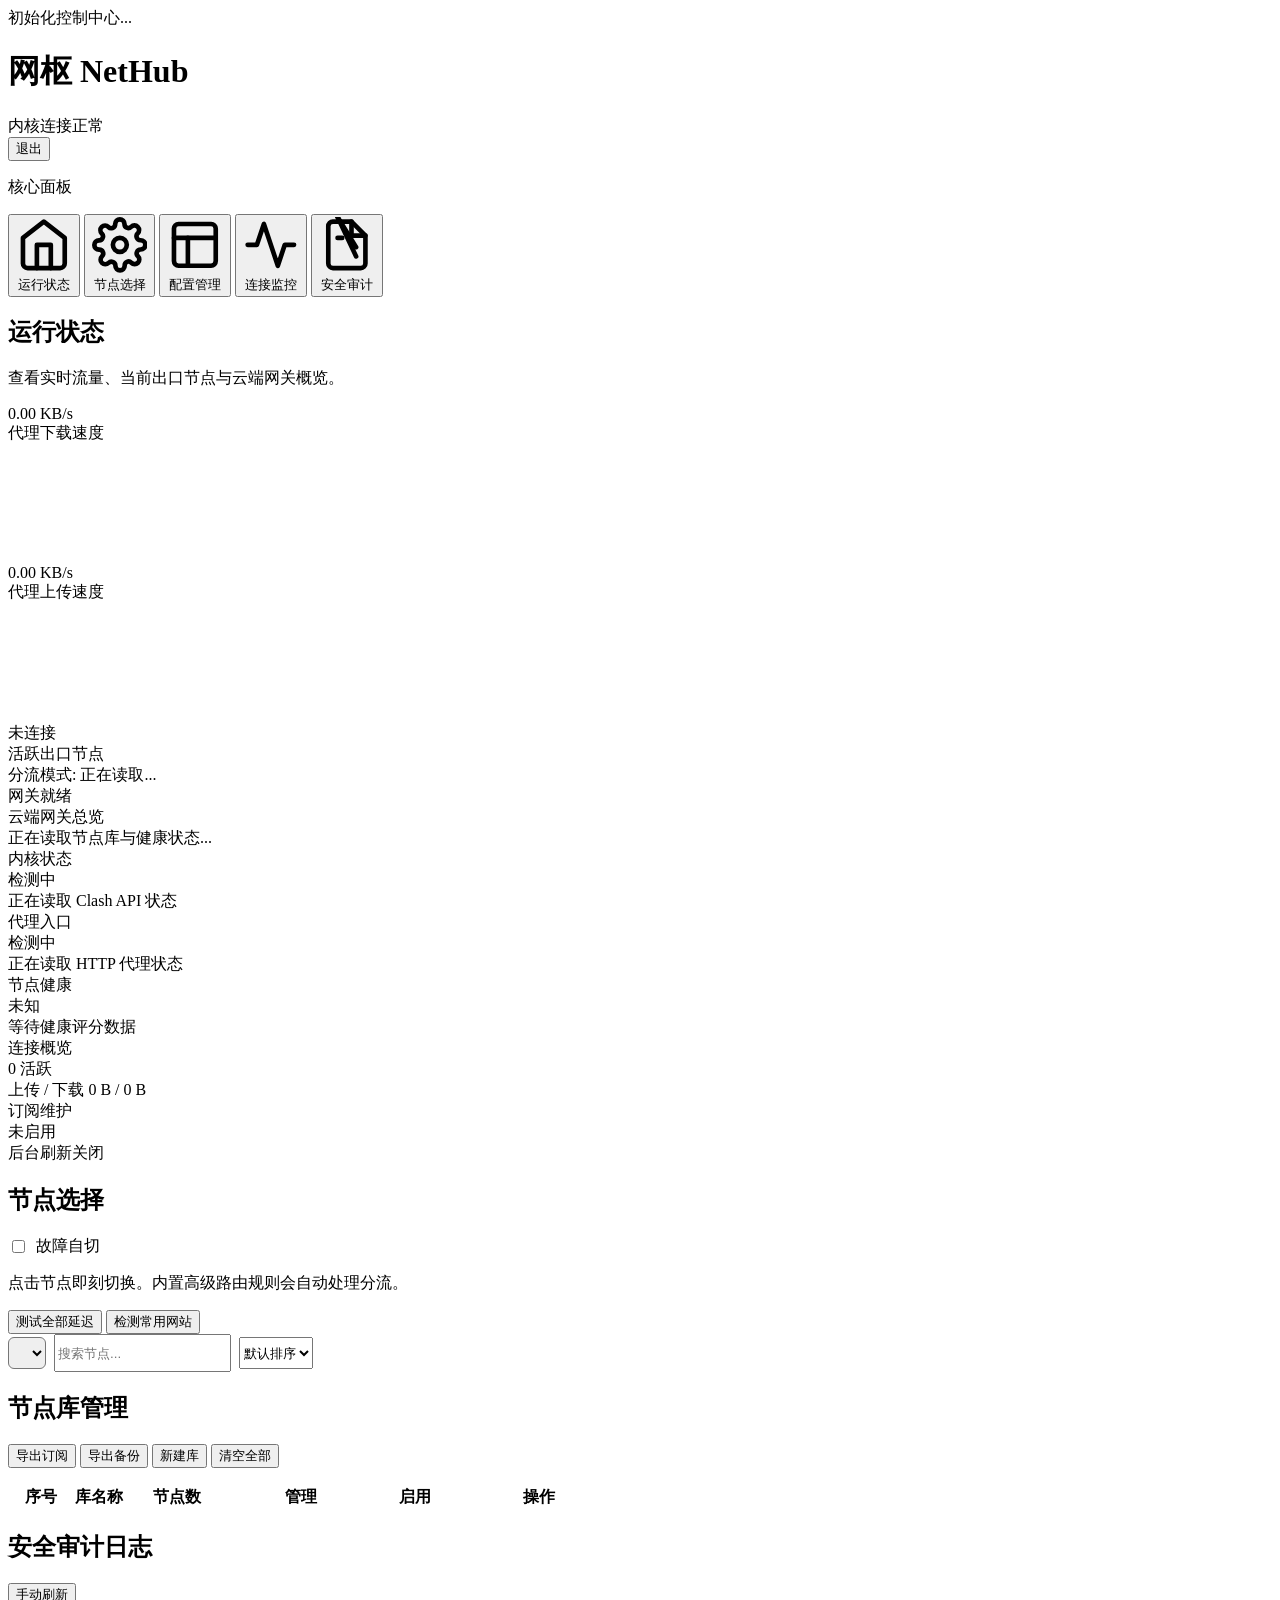
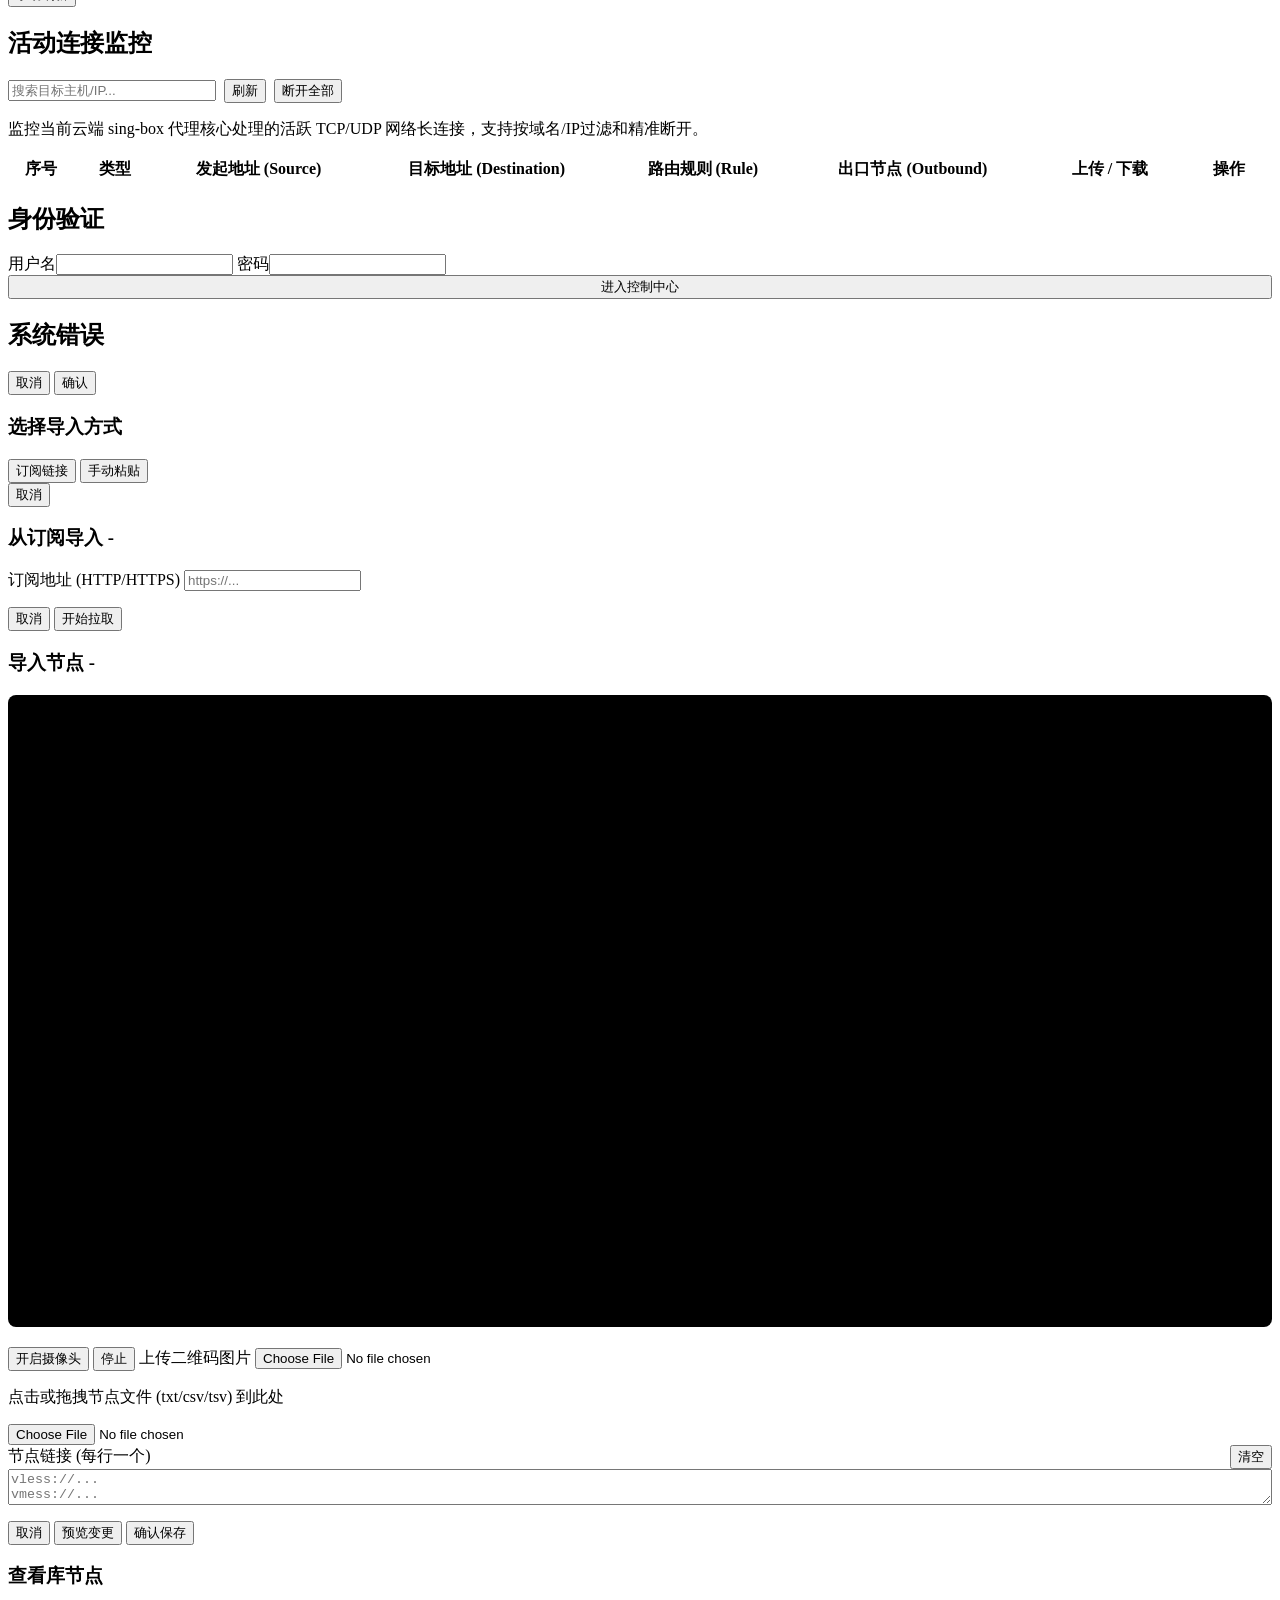
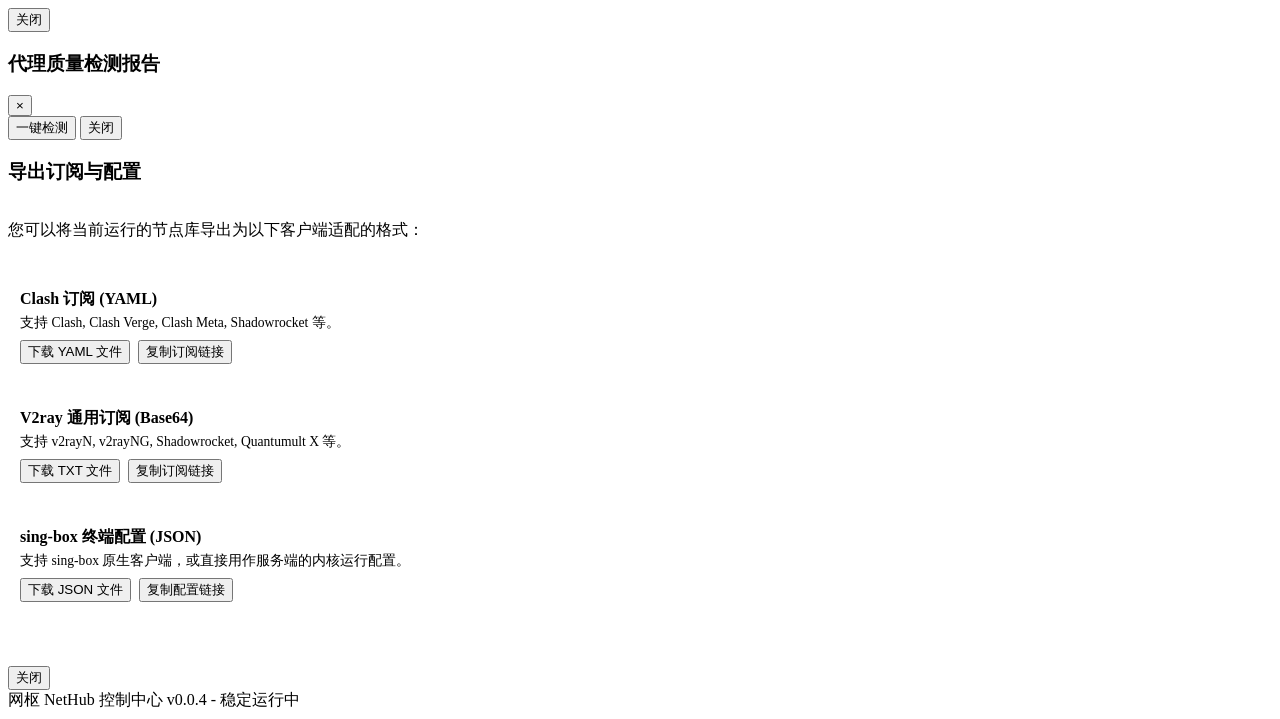
==== panel/static/index.html @ 1271d915 "优化代理入口信息悬停提示" ====
<!DOCTYPE html>
<html lang="zh-CN">
<head>
  <meta charset="UTF-8" />
  <meta name="viewport" content="width=device-width, initial-scale=1" />
  <title>网枢 NetHub - 代理控制中心</title>
  <link rel="icon" href="/static/favicon.svg" type="image/svg+xml" />
  <link rel="stylesheet" href="/static/style.css" />
</head>
<body>
  <div id="global-loader" class="hidden" aria-hidden="true">
    <div class="loader-spinner"></div>
    <div id="global-loader-text" class="loader-text">初始化控制中心...</div>
  </div>

  <header class="header">
    <div class="header-bar">
      <div class="header-titles">
        <h1>网枢 NetHub</h1>
        <span id="health-text" class="header-health hidden">内核连接正常</span>
      </div>
      <div class="header-actions">
        <button type="button" id="btn-logout" class="btn-header-logout hidden">退出</button>
      </div>
    </div>
  </header>

  <div class="app-layout">
    <aside id="sidebar-nav" class="sidebar hidden" aria-label="导航菜单">
      <div class="sidebar-inner">
        <p class="sidebar-heading">核心面板</p>
        <button type="button" class="nav-item active" data-tab="node">
          <span class="nav-item-icon"><svg class="icon-svg" xmlns="http://www.w3.org/2000/svg" viewBox="0 0 24 24" fill="none" stroke="currentColor" stroke-width="2" stroke-linecap="round" stroke-linejoin="round"><path d="M3 9l9-7 9 7v11a2 2 0 0 1-2 2H5a2 2 0 0 1-2-2z"/><polyline points="9 22 9 12 15 12 15 22"/></svg></span>
          <span class="nav-item-label">运行状态</span>
        </button>
        <button type="button" class="nav-item" data-tab="proxies">
          <span class="nav-item-icon"><svg class="icon-svg" xmlns="http://www.w3.org/2000/svg" viewBox="0 0 24 24" fill="none" stroke="currentColor" stroke-width="2" stroke-linecap="round" stroke-linejoin="round"><circle cx="12" cy="12" r="3"/><path d="M19.4 15a1.65 1.65 0 0 0 .33 1.82l.06.06a2 2 0 1 1-2.83 2.83l-.06-.06a1.65 1.65 0 0 0-1.82-.33 1.65 1.65 0 0 0-1 1.51V21a2 2 0 0 1-4 0v-.09A1.65 1.65 0 0 0 9 19.4a1.65 1.65 0 0 0-1.82.33l-.06.06a2 2 0 1 1-2.83-2.83l.06-.06a1.65 1.65 0 0 0 .33-1.82 1.65 1.65 0 0 0-1.51-1H3a2 2 0 0 1 0-4h.09A1.65 1.65 0 0 0 4.6 9a1.65 1.65 0 0 0-.33-1.82l-.06-.06a2 2 0 1 1 2.83-2.83l.06.06a1.65 1.65 0 0 0 1.82.33H9a1.65 1.65 0 0 0 1-1.51V3a2 2 0 0 1 4 0v.09a1.65 1.65 0 0 0 1 1.51 1.65 1.65 0 0 0 1.82-.33l.06-.06a2 2 0 1 1 2.83 2.83l-.06.06a1.65 1.65 0 0 0-.33 1.82V9a1.65 1.65 0 0 0 1.51 1H21a2 2 0 0 1 0 4h-.09a1.65 1.65 0 0 0-1.51 1z"/></svg></span>
          <span class="nav-item-label">节点选择</span>
        </button>
        <button type="button" class="nav-item" data-tab="import">
          <span class="nav-item-icon"><svg class="icon-svg" xmlns="http://www.w3.org/2000/svg" viewBox="0 0 24 24" fill="none" stroke="currentColor" stroke-width="2" stroke-linecap="round" stroke-linejoin="round"><rect x="3" y="3" width="18" height="18" rx="2" ry="2"/><line x1="3" y1="9" x2="21" y2="9"/><line x1="9" y1="21" x2="9" y2="9"/></svg></span>
          <span class="nav-item-label">配置管理</span>
        </button>
        <button type="button" class="nav-item" data-tab="conns">
          <span class="nav-item-icon"><svg class="icon-svg" xmlns="http://www.w3.org/2000/svg" viewBox="0 0 24 24" fill="none" stroke="currentColor" stroke-width="2" stroke-linecap="round" stroke-linejoin="round"><polyline points="22 12 18 12 15 21 9 3 6 12 2 12"/></svg></span>
          <span class="nav-item-label">连接监控</span>
        </button>
        <button type="button" class="nav-item" data-tab="logs">
          <span class="nav-item-icon"><svg class="icon-svg" xmlns="http://www.w3.org/2000/svg" viewBox="0 0 24 24" fill="none" stroke="currentColor" stroke-width="2" stroke-linecap="round" stroke-linejoin="round"><path d="M14 2H6a2 2 0 0 0-2 2v16a2 2 0 0 0 2 2h12a2 2 0 0 0 2-2V8z"/><polyline points="14 2 14 8 20 8"/><line x1="16" y1="13" x2="8" y1="13"/><line x1="16" y1="17" x2="8" y1="17"/><polyline points="10 9 9 9 8 9"/></svg></span>
          <span class="nav-item-label">安全审计</span>
        </button>
      </div>
    </aside>

    <main class="main">
      <!-- 运行状态面板 -->
      <div id="panel-node">
        <section class="card dashboard-shell">
          <div class="page-title-row">
            <div>
              <h2>运行状态</h2>
              <p class="hint">查看实时流量、当前出口节点与云端网关概览。</p>
            </div>
          </div>
          <div id="dashboard-summary" class="dashboard-grid">
            <div class="metric-card">
              <div class="metric-value" id="stat-down">0.00 KB/s</div>
              <div class="metric-label">代理下载速度</div>
              <div class="traffic-chart-container" style="height: 120px;">
                <canvas id="chart-down" class="traffic-chart-canvas"></canvas>
              </div>
            </div>
            <div class="metric-card">
              <div class="metric-value" id="stat-up">0.00 KB/s</div>
              <div class="metric-label">代理上传速度</div>
              <div class="traffic-chart-container" style="height: 120px;">
                <canvas id="chart-up" class="traffic-chart-canvas"></canvas>
              </div>
            </div>
            <div class="metric-card">
              <div class="metric-value" id="stat-node">未连接</div>
              <div class="metric-label">活跃出口节点</div>
              <div id="stat-route-mode" class="metric-detail">分流模式: 正在读取...</div>
            </div>
            <div class="metric-card">
              <div class="metric-value" id="stat-gateway">网关就绪</div>
              <div class="metric-label">云端网关总览</div>
              <div id="stat-gateway-detail" class="metric-detail">正在读取节点库与健康状态...</div>
            </div>
          </div>
          <div class="runtime-grid">
            <div class="runtime-card">
              <div class="runtime-label">内核状态</div>
              <div class="runtime-value" id="runtime-core">检测中</div>
              <div class="runtime-detail" id="runtime-core-detail">正在读取 Clash API 状态</div>
            </div>
            <div class="runtime-card">
              <div class="runtime-label">代理入口</div>
              <div class="runtime-value" id="runtime-proxy">检测中</div>
              <div class="runtime-detail runtime-detail-truncate" id="runtime-proxy-detail" title="正在读取 HTTP 代理状态">正在读取 HTTP 代理状态</div>
            </div>
            <div class="runtime-card">
              <div class="runtime-label">节点健康</div>
              <div class="runtime-value" id="runtime-health">未知</div>
              <div class="runtime-detail" id="runtime-health-detail">等待健康评分数据</div>
            </div>
            <div class="runtime-card">
              <div class="runtime-label">连接概览</div>
              <div class="runtime-value" id="runtime-connections">0 活跃</div>
              <div class="runtime-detail" id="runtime-connections-detail">上传 / 下载 0 B / 0 B</div>
            </div>
            <div class="runtime-card">
              <div class="runtime-label">订阅维护</div>
              <div class="runtime-value" id="runtime-subscription">未启用</div>
              <div class="runtime-detail" id="runtime-subscription-detail">后台刷新关闭</div>
            </div>
          </div>
        </section>
      </div>

      <!-- 节点选择面板 -->
      <div id="panel-proxies" class="hidden">
        <section id="selector-section" class="card">
          <div class="vault-manage-head">
            <h2>节点选择 <span id="selector-tag" class="tag hidden"></span></h2>
            <div class="auto-switch-wrap" style="display: flex; align-items: center; gap: 0.5rem;">
               <label class="switch" for="cb-auto-switch">
                 <input type="checkbox" id="cb-auto-switch" />
                 <span class="slider"></span>
               </label>
               <span class="auto-switch-label">故障自切</span>
            </div>
          </div>
          <p class="hint">点击节点即刻切换。内置高级路由规则会自动处理分流。</p>
          <div class="node-toolbar">
            <div class="node-toolbar-left">
              <button type="button" id="btn-test-all" class="btn-secondary btn-mini">测试全部延迟</button>
              <button type="button" id="btn-site-probe" class="btn-secondary btn-mini">检测常用网站</button>
              <span id="node-test-hint" class="node-toolbar-hint"></span>
            </div>
            <div class="node-toolbar-right" style="display: flex; gap: 0.5rem; align-items: center;">
              <select id="route-mode-select" class="select-mini" style="width: auto; height: 32px; border-radius: 6px; padding: 0 0.5rem; font-size: 0.85rem;"></select>
              <input type="text" id="node-search" class="input-mini" placeholder="搜索节点..." style="height: 32px;" />
              <select id="node-sort" class="select-mini" style="height: 32px;">
                <option value="default">默认排序</option>
                <option value="latency">按延迟</option>
                <option value="name">按名称</option>
              </select>
            </div>
            <span id="apply-msg" class="msg hidden"></span>
          </div>
          <div id="node-cards" class="node-cards" role="list" style="margin-top: 1rem;"></div>
        </section>
      </div>

      <!-- 节点库管理 (Import Tab) -->
      <div id="panel-import" class="hidden">
        <section class="card">
          <div class="vault-manage-head">
            <h2>节点库管理</h2>
            <div class="vault-manage-head-right">
              <button type="button" class="btn-export-sub-trigger btn-secondary">导出订阅</button>
              <button type="button" id="btn-backup-export" class="btn-secondary">导出备份</button>
              <button type="button" id="btn-vault-create">新建库</button>
              <button type="button" id="btn-vault-reset" class="btn-danger-light">清空全部</button>
            </div>
          </div>
          <p id="vault-status" class="hint"></p>
          <div class="vault-manage-table-wrap">
            <table class="vault-manage-table">
              <thead>
                <tr>
                  <th style="width: 60px;">序号</th>
                  <th>库名称</th>
                  <th style="width: 100px;">节点数</th>
                  <th style="width: 140px;">管理</th>
                  <th style="width: 80px;">启用</th>
                  <th style="width: 160px;">操作</th>
                </tr>
              </thead>
              <tbody id="vault-manage-tbody"></tbody>
            </table>
          </div>
        </section>
      </div>

      <!-- 日志面板 -->
      <div id="panel-logs" class="hidden">
        <section class="card">
          <div class="vault-manage-head">
            <h2>安全审计日志</h2>
            <button type="button" id="btn-refresh-logs" class="btn-secondary">手动刷新</button>
          </div>
          <div id="panel-log-table-wrap" class="panel-log-table-wrap"></div>
        </section>
      </div>

      <!-- 连接监控面板 -->
      <div id="panel-conns" class="hidden">
        <section class="card">
          <div class="vault-manage-head">
            <h2>活动连接监控</h2>
            <div style="display: flex; gap: 0.5rem; align-items: center;">
               <input type="text" id="conn-search" class="input-mini" placeholder="搜索目标主机/IP..." style="width: 200px;" />
               <button type="button" id="btn-refresh-conns" class="btn-secondary">刷新</button>
               <button type="button" id="btn-close-all-conns" class="btn-danger-light">断开全部</button>
            </div>
          </div>
          <p class="hint">监控当前云端 sing-box 代理核心处理的活跃 TCP/UDP 网络长连接，支持按域名/IP过滤和精准断开。</p>
          <div class="table-container" style="margin-top: 1rem; max-height: 520px; overflow-y: auto;">
            <table class="table" style="min-width: 800px; width: 100%;">
              <thead>
                <tr>
                  <th style="width: 60px; text-align: center;">序号</th>
                  <th style="width: 80px;">类型</th>
                  <th>发起地址 (Source)</th>
                  <th>目标地址 (Destination)</th>
                  <th>路由规则 (Rule)</th>
                  <th>出口节点 (Outbound)</th>
                  <th style="width: 150px;">上传 / 下载</th>
                  <th style="width: 80px; text-align: center;">操作</th>
                </tr>
              </thead>
              <tbody id="conns-tbody"></tbody>
            </table>
          </div>
        </section>
      </div>

      <section id="login-section" class="card hidden">
        <h2>身份验证</h2>
        <form id="login-form">
          <label class="field"><span class="field-label">用户名</span><input type="text" id="login-username" required /></label>
          <label class="field"><span class="field-label">密码</span><input type="password" id="login-password" required /></label>
          <button type="submit" style="width: 100%">进入控制中心</button>
        </form>
        <p id="login-error" class="error hidden"></p>
      </section>

      <!-- 错误显示区域 -->
      <section id="error-section" class="card error-card hidden">
        <h2>系统错误</h2>
        <pre id="error-detail"></pre>
      </section>
    </main>
  </div>

  <!-- 弹窗组件保持兼容 -->
  <div id="modal-overlay" class="modal-overlay hidden">
    <div class="modal">
      <div class="modal-head"><h3 id="modal-title"></h3></div>
      <div class="modal-body">
        <p id="modal-desc"></p>
        <div id="modal-extra" class="hidden"></div>
      </div>
      <div class="modal-actions">
        <button type="button" id="modal-cancel" class="btn-secondary">取消</button>
        <button type="button" id="modal-confirm">确认</button>
      </div>
    </div>
  </div>

  <!-- 导入选择弹窗 -->
  <div id="modal-import-choice" class="modal-overlay hidden">
    <div class="modal">
      <div class="modal-head"><h3>选择导入方式</h3></div>
      <div class="modal-body">
        <div class="import-choices-grid">
          <button type="button" class="import-choice-btn" data-type="sub"><span>订阅链接</span></button>
          <button type="button" class="import-choice-btn" data-type="manual"><span>手动粘贴</span></button>
        </div>
      </div>
      <div class="modal-actions">
        <button type="button" onclick="hideModal('modal-import-choice')" class="btn-secondary">取消</button>
      </div>
    </div>
  </div>
  <!-- 订阅导入弹窗 -->
  <div id="modal-import-sub" class="modal-overlay hidden">
    <div class="modal">
      <div class="modal-head"><h3>从订阅导入 - <span id="import-target-name" class="tag"></span></h3></div>
      <form id="vault-sub-form">
        <div class="modal-body">
          <label class="field">
            <span class="field-label">订阅地址 (HTTP/HTTPS)</span>
            <input type="url" id="vault-subscription-url" placeholder="https://..." required />
          </label>
          <p id="vault-sub-msg" class="msg hidden"></p>
        </div>
        <div class="modal-actions">
          <button type="button" onclick="hideModal('modal-import-sub')" class="btn-secondary">取消</button>
          <button type="submit">开始拉取</button>
        </div>
      </form>
    </div>
  </div>

  <!-- 手动导入弹窗 (集成扫码/文件/粘贴) -->
  <div id="modal-import-manual" class="modal-overlay hidden">
    <div class="modal modal-xl">
      <div class="modal-head"><h3 id="import-manual-title">导入节点 - <span id="import-target-name-manual" class="tag"></span></h3></div>
      <form id="vault-import-form">
        <div class="modal-body">
          <!-- 扫码区域 -->
          <div id="import-qr-section" class="hidden">
            <div class="qr-scan-wrap">
               <video id="qr-video" style="width: 100%; border-radius: 8px; background: #000;"></video>
               <div id="qr-scan-area" class="hidden"></div>
            </div>
            <div class="row" style="margin-top: 1rem;">
               <button type="button" id="btn-qr-scan">开启摄像头</button>
               <button type="button" id="btn-qr-stop" class="btn-secondary hidden">停止</button>
               <label class="btn-secondary" style="cursor: pointer;">
                  上传二维码图片 <input type="file" id="qr-file" accept="image/*" class="hidden" />
               </label>
            </div>
          </div>

          <!-- 文件导入区域 -->
          <div id="import-file-section" class="hidden">
             <div id="vault-file-drop" class="drop-zone">
                <p>点击或拖拽节点文件 (txt/csv/tsv) 到此处</p>
                <input type="file" id="vault-file" class="hidden" />
             </div>
          </div>

          <!-- 粘贴文本区域 -->
          <div id="import-manual-section" class="field" style="flex: 1; display: flex; flex-direction: column;">
            <div style="display: flex; justify-content: space-between; align-items: center;">
               <span class="field-label">节点链接 (每行一个)</span>
               <button type="button" id="btn-clear-vault-urls" class="btn-secondary btn-mini">清空</button>
            </div>
            <textarea id="vault-urls" class="textarea-lg" placeholder="vless://...&#10;vmess://...&#10;trojan://...&#10;hysteria2://...&#10;tuic://...&#10;ss://..." required></textarea>
          </div>
          
          <p id="vault-msg" class="msg hidden"></p>
        </div>
        <div class="modal-actions">
          <button type="button" onclick="hideModal('modal-import-manual')" class="btn-secondary">取消</button>
          <button type="button" id="btn-preview-vault-import" class="btn-secondary">预览变更</button>
          <button type="submit">确认保存</button>
        </div>
      </form>
    </div>
  </div>

  <!-- 节点库查看弹窗 -->
  <div id="modal-vault-view" class="modal-overlay hidden">
    <div class="modal modal-lg">
      <div class="modal-head"><h3 id="vault-view-title">查看库节点</h3></div>
      <div class="modal-body">
        <div id="vault-nodes-list-wrap" style="max-height: 60vh; overflow-y: auto;"></div>
      </div>
      <div class="modal-actions">
        <button type="button" onclick="hideModal('modal-vault-view')" class="btn-secondary">关闭</button>
      </div>
    </div>
  </div>

  <div id="modal-quality-report" class="modal-overlay hidden">
    <div class="modal modal-lg quality-report-modal">
      <div class="modal-head quality-report-head">
        <h3>代理质量检测报告</h3>
        <button type="button" class="modal-close-btn" onclick="hideModal('modal-quality-report')" aria-label="关闭">×</button>
      </div>
      <div class="modal-body">
        <div id="quality-report-body" class="quality-report-body"></div>
      </div>
      <div class="modal-actions">
        <button type="button" id="btn-quality-run-all">一键检测</button>
        <button type="button" onclick="hideModal('modal-quality-report')" class="btn-secondary">关闭</button>
      </div>
    </div>
  </div>

  <!-- 导出订阅弹窗 -->
  <div id="modal-export-sub" class="modal-overlay hidden">
    <div class="modal modal-md">
      <div class="modal-head"><h3>导出订阅与配置</h3></div>
      <div class="modal-body" style="display: flex; flex-direction: column; gap: 1.25rem;">
        <p class="hint">您可以将当前运行的节点库导出为以下客户端适配的格式：</p>
        
        <!-- Clash -->
        <div class="export-format-item" style="border: 1px solid var(--border-color); padding: 0.75rem; border-radius: 8px;">
          <div style="font-weight: bold; margin-bottom: 0.25rem;">Clash 订阅 (YAML)</div>
          <div class="hint" style="margin-bottom: 0.5rem; font-size: 0.85rem;">支持 Clash, Clash Verge, Clash Meta, Shadowrocket 等。</div>
          <div style="display: flex; gap: 0.5rem;">
            <button type="button" id="btn-export-clash-dl" class="btn-secondary btn-mini">下载 YAML 文件</button>
            <button type="button" id="btn-export-clash-copy" class="btn-secondary btn-mini">复制订阅链接</button>
          </div>
        </div>

        <!-- V2ray -->
        <div class="export-format-item" style="border: 1px solid var(--border-color); padding: 0.75rem; border-radius: 8px;">
          <div style="font-weight: bold; margin-bottom: 0.25rem;">V2ray 通用订阅 (Base64)</div>
          <div class="hint" style="margin-bottom: 0.5rem; font-size: 0.85rem;">支持 v2rayN, v2rayNG, Shadowrocket, Quantumult X 等。</div>
          <div style="display: flex; gap: 0.5rem;">
            <button type="button" id="btn-export-v2ray-dl" class="btn-secondary btn-mini">下载 TXT 文件</button>
            <button type="button" id="btn-export-v2ray-copy" class="btn-secondary btn-mini">复制订阅链接</button>
          </div>
        </div>

        <!-- sing-box -->
        <div class="export-format-item" style="border: 1px solid var(--border-color); padding: 0.75rem; border-radius: 8px;">
          <div style="font-weight: bold; margin-bottom: 0.25rem;">sing-box 终端配置 (JSON)</div>
          <div class="hint" style="margin-bottom: 0.5rem; font-size: 0.85rem;">支持 sing-box 原生客户端，或直接用作服务端的内核运行配置。</div>
          <div style="display: flex; gap: 0.5rem;">
            <button type="button" id="btn-export-singbox-dl" class="btn-secondary btn-mini">下载 JSON 文件</button>
            <button type="button" id="btn-export-singbox-copy" class="btn-secondary btn-mini">复制配置链接</button>
          </div>
        </div>
        
        <p id="export-msg" class="msg hidden"></p>
      </div>
      <div class="modal-actions">
        <button type="button" onclick="hideModal('modal-export-sub')" class="btn-secondary">关闭</button>
      </div>
    </div>
  </div>

  <footer class="footer">
    <span>网枢 NetHub 控制中心 v0.0.4 - 稳定运行中</span>
  </footer>
  <script src="/static/app.js"></script>
</body>
</html>
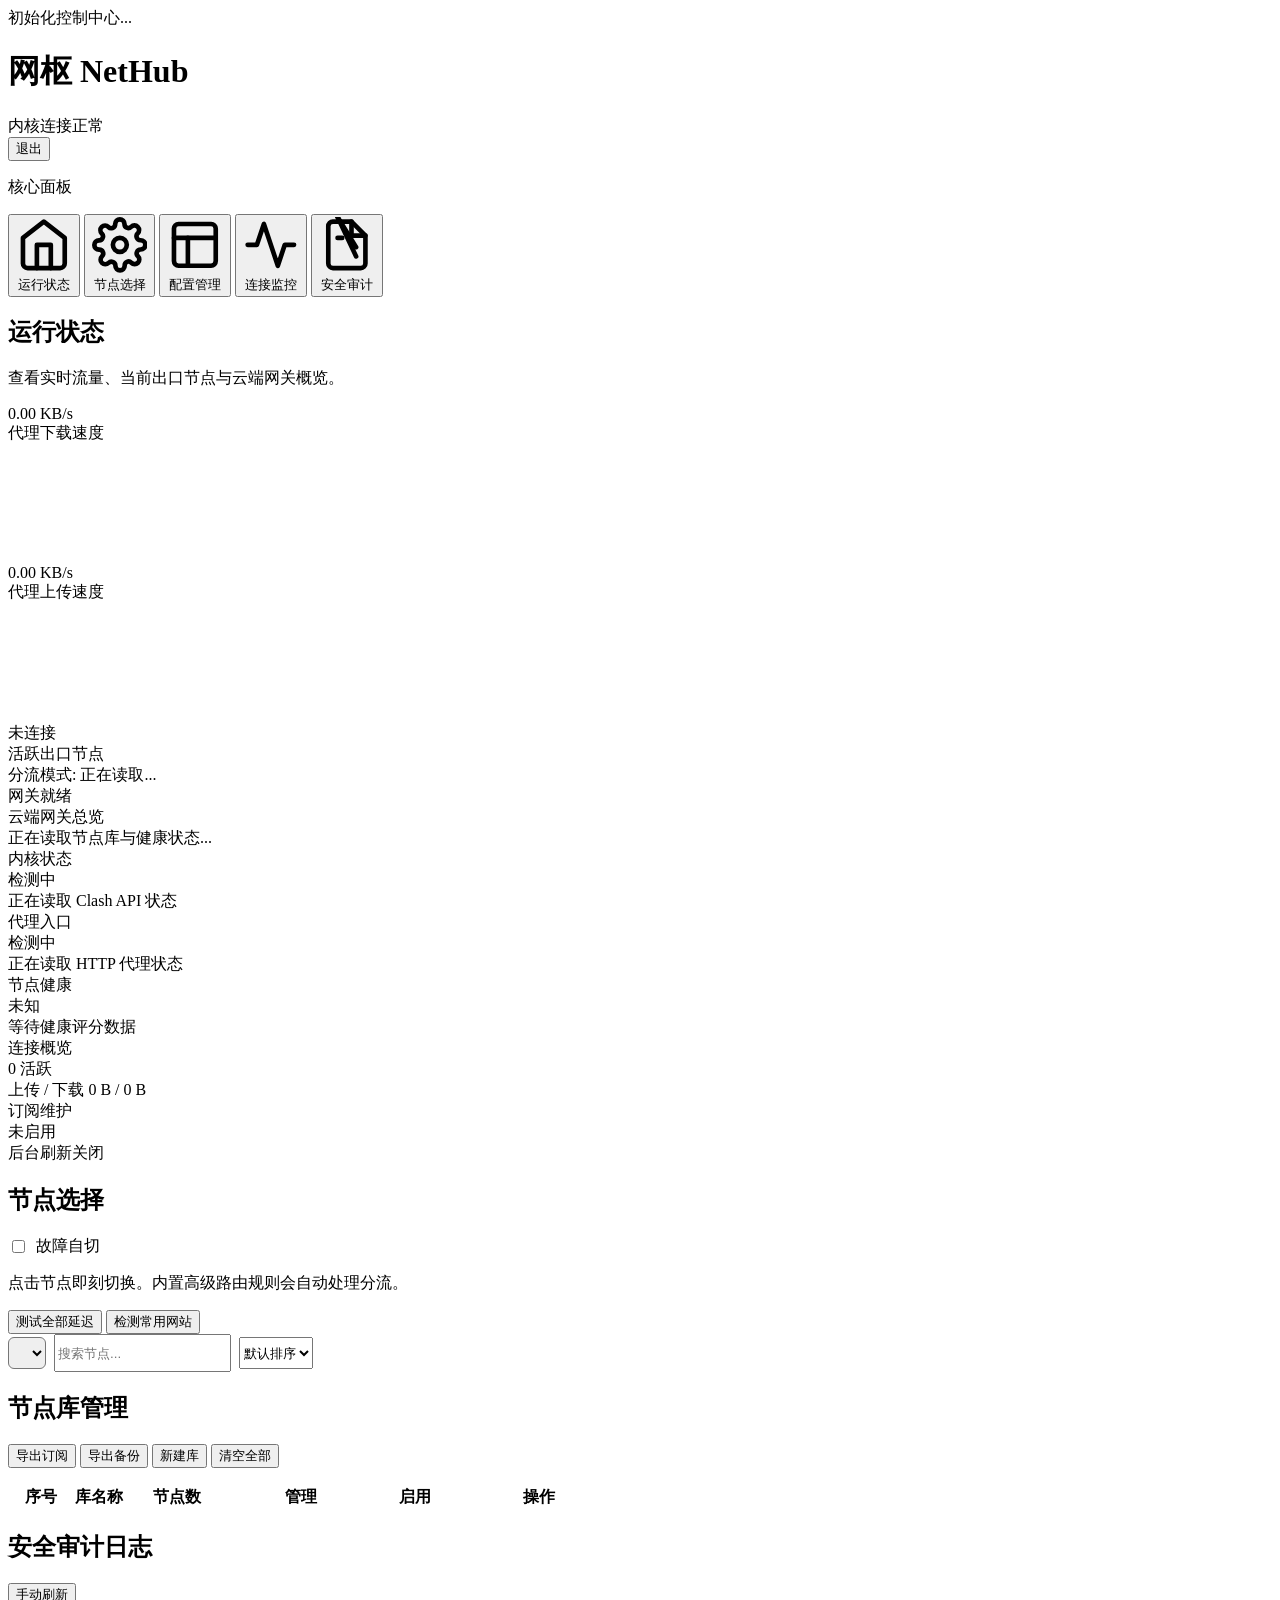
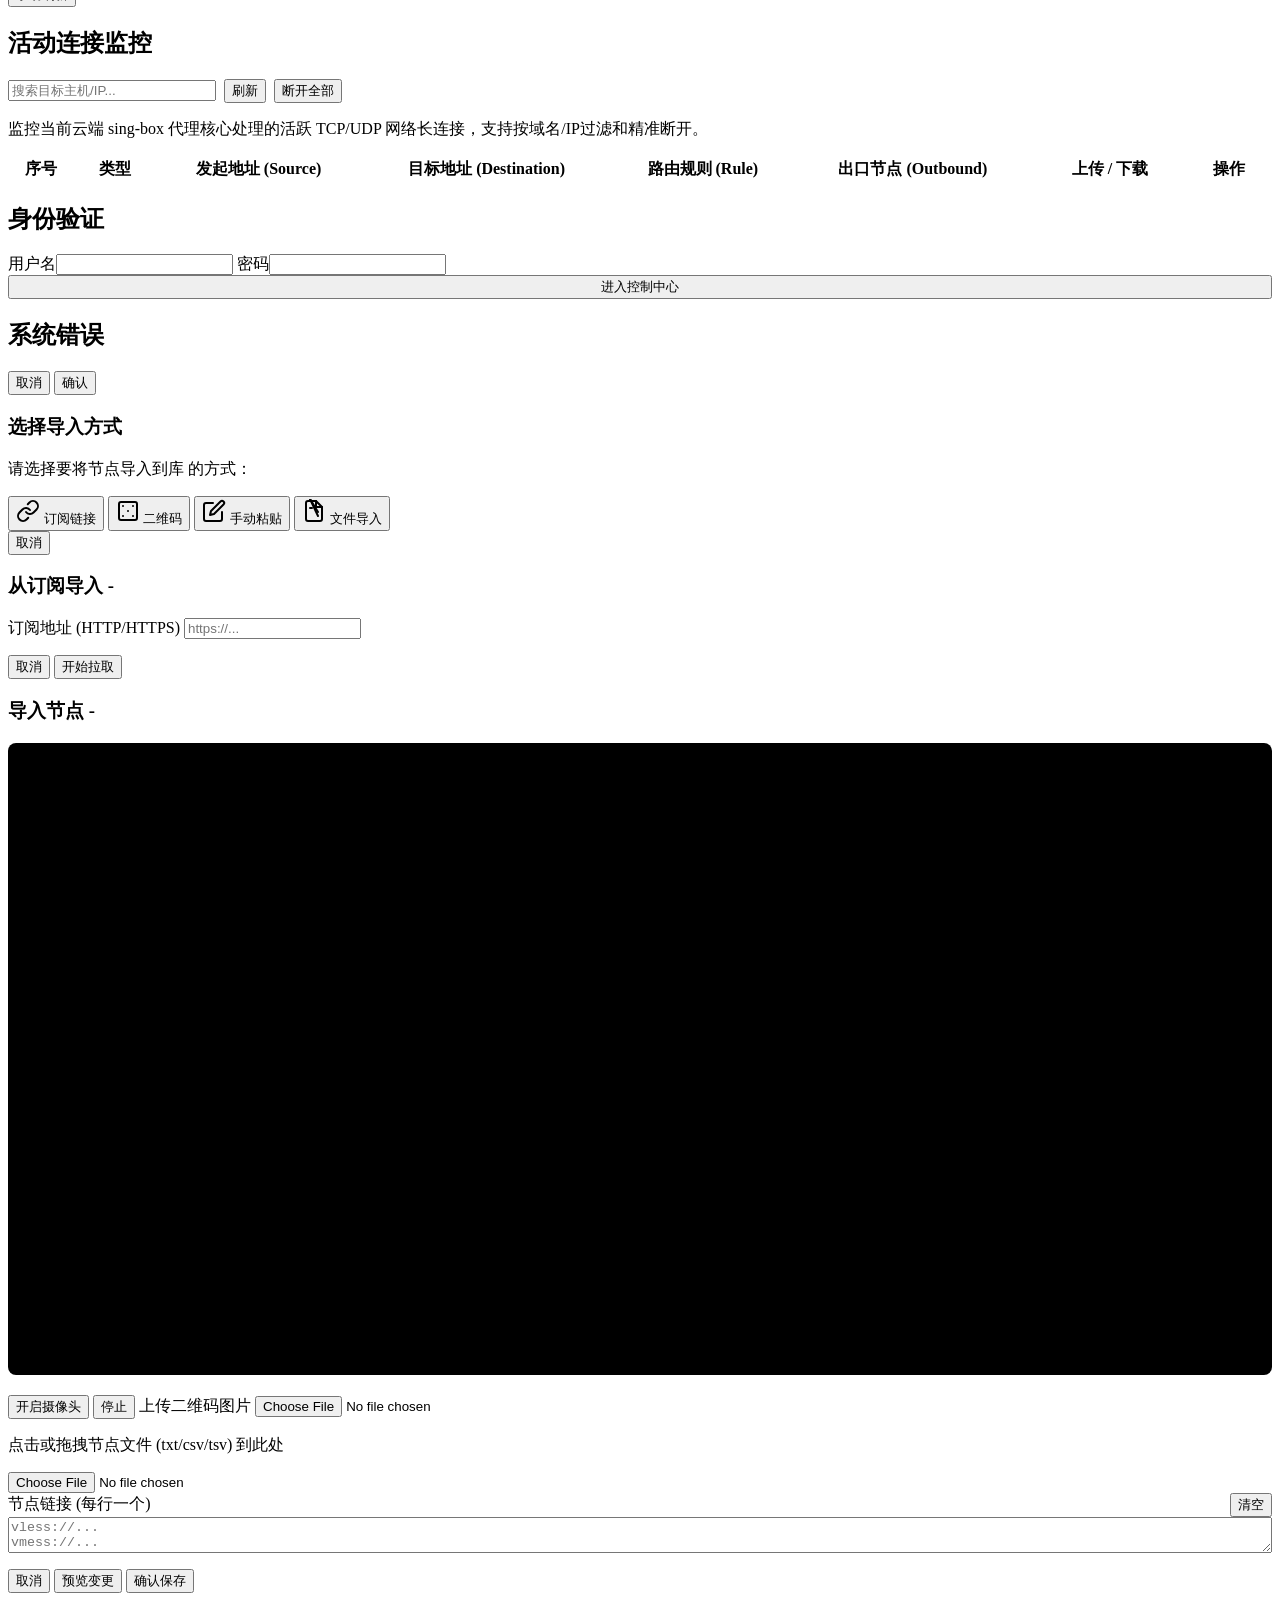
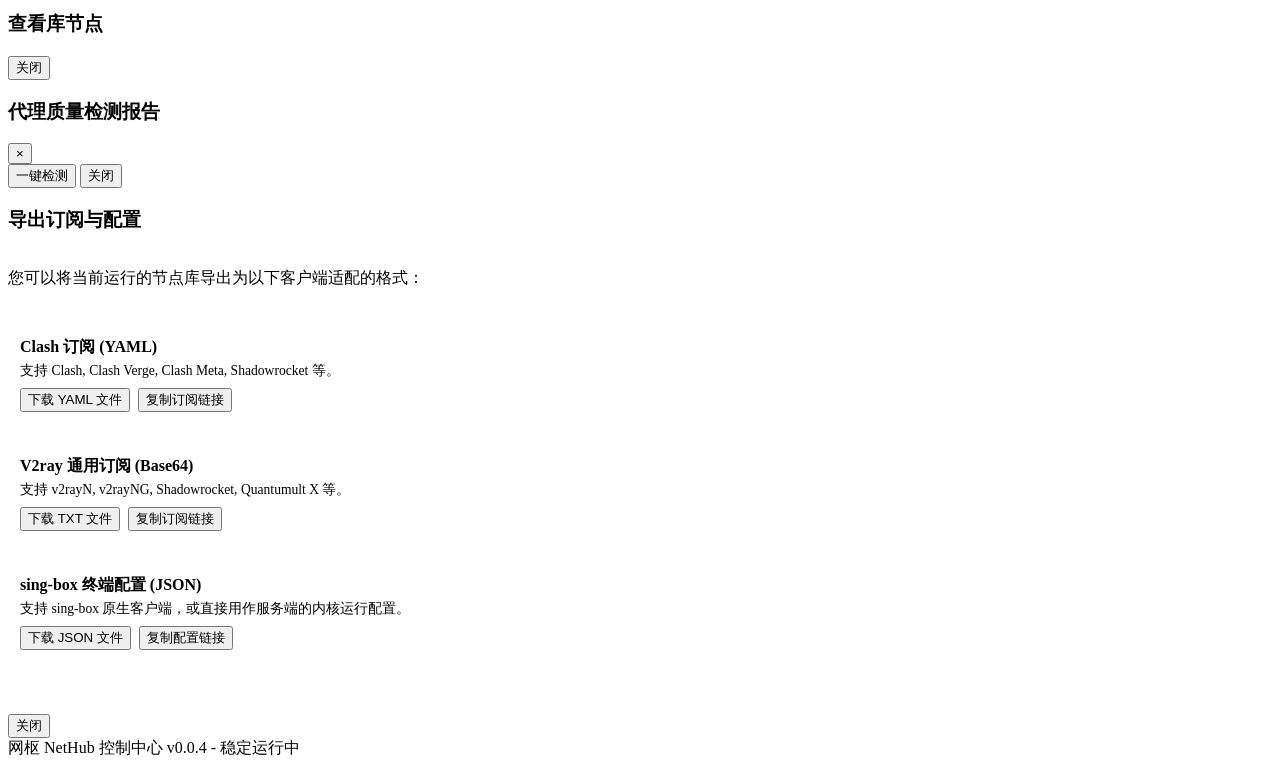
==== commit d7fcedf3: "fix(panel): 还原4种导入方式按钮（订阅/二维码/手动粘贴/文件），修复按钮文字不显示" ====
--- a/panel/static/index.html
+++ b/panel/static/index.html
@@ -89,27 +89,27 @@
             </div>
           </div>
           <div class="runtime-grid">
-            <div class="runtime-card">
+            <div class="runtime-card" title="检测中&#10;正在读取 Clash API 状态">
               <div class="runtime-label">内核状态</div>
               <div class="runtime-value" id="runtime-core">检测中</div>
               <div class="runtime-detail" id="runtime-core-detail">正在读取 Clash API 状态</div>
             </div>
-            <div class="runtime-card">
+            <div class="runtime-card" title="检测中&#10;正在读取 HTTP 代理状态">
               <div class="runtime-label">代理入口</div>
               <div class="runtime-value" id="runtime-proxy">检测中</div>
-              <div class="runtime-detail runtime-detail-truncate" id="runtime-proxy-detail" title="正在读取 HTTP 代理状态">正在读取 HTTP 代理状态</div>
-            </div>
-            <div class="runtime-card">
+              <div class="runtime-detail runtime-detail-truncate" id="runtime-proxy-detail">正在读取 HTTP 代理状态</div>
+            </div>
+            <div class="runtime-card" title="未知&#10;等待健康评分数据">
               <div class="runtime-label">节点健康</div>
               <div class="runtime-value" id="runtime-health">未知</div>
               <div class="runtime-detail" id="runtime-health-detail">等待健康评分数据</div>
             </div>
-            <div class="runtime-card">
+            <div class="runtime-card" title="0 活跃&#10;上传 / 下载 0 B / 0 B">
               <div class="runtime-label">连接概览</div>
               <div class="runtime-value" id="runtime-connections">0 活跃</div>
               <div class="runtime-detail" id="runtime-connections-detail">上传 / 下载 0 B / 0 B</div>
             </div>
-            <div class="runtime-card">
+            <div class="runtime-card" title="未启用&#10;后台刷新关闭">
               <div class="runtime-label">订阅维护</div>
               <div class="runtime-value" id="runtime-subscription">未启用</div>
               <div class="runtime-detail" id="runtime-subscription-detail">后台刷新关闭</div>
@@ -265,9 +265,32 @@
     <div class="modal">
       <div class="modal-head"><h3>选择导入方式</h3></div>
       <div class="modal-body">
+        <p class="hint">请选择要将节点导入到库 <strong id="import-target-name"></strong> 的方式：</p>
         <div class="import-choices-grid">
-          <button type="button" class="import-choice-btn" data-type="sub"><span>订阅链接</span></button>
-          <button type="button" class="import-choice-btn" data-type="manual"><span>手动粘贴</span></button>
+          <button type="button" class="import-choice-btn" data-type="sub">
+            <span class="choice-icon">
+              <svg xmlns="http://www.w3.org/2000/svg" width="24" height="24" viewBox="0 0 24 24" fill="none" stroke="currentColor" stroke-width="2" stroke-linecap="round" stroke-linejoin="round"><path d="M10 13a5 5 0 0 0 7.54.54l3-3a5 5 0 0 0-7.07-7.07l-1.72 1.71"></path><path d="M14 11a5 5 0 0 0-7.54-.54l-3 3a5 5 0 0 0 7.07 7.07l1.71-1.71"></path></svg>
+            </span>
+            <span class="choice-label">订阅链接</span>
+          </button>
+          <button type="button" class="import-choice-btn" data-type="qr">
+            <span class="choice-icon">
+              <svg xmlns="http://www.w3.org/2000/svg" width="24" height="24" viewBox="0 0 24 24" fill="none" stroke="currentColor" stroke-width="2" stroke-linecap="round" stroke-linejoin="round"><rect x="3" y="3" width="18" height="18" rx="2" ry="2"></rect><path d="M7 7h.01"></path><path d="M17 7h.01"></path><path d="M7 17h.01"></path><path d="M17 17h.01"></path><path d="M12 12h.01"></path></svg>
+            </span>
+            <span class="choice-label">二维码</span>
+          </button>
+          <button type="button" class="import-choice-btn" data-type="manual">
+            <span class="choice-icon">
+              <svg xmlns="http://www.w3.org/2000/svg" width="24" height="24" viewBox="0 0 24 24" fill="none" stroke="currentColor" stroke-width="2" stroke-linecap="round" stroke-linejoin="round"><path d="M11 4H4a2 2 0 0 0-2 2v14a2 2 0 0 0 2 2h14a2 2 0 0 0 2-2v-7"></path><path d="M18.5 2.5a2.121 2.121 0 0 1 3 3L12 15l-4 1 1-4 9.5-9.5z"></path></svg>
+            </span>
+            <span class="choice-label">手动粘贴</span>
+          </button>
+          <button type="button" class="import-choice-btn" data-type="file">
+            <span class="choice-icon">
+              <svg xmlns="http://www.w3.org/2000/svg" width="24" height="24" viewBox="0 0 24 24" fill="none" stroke="currentColor" stroke-width="2" stroke-linecap="round" stroke-linejoin="round"><path d="M14 2H6a2 2 0 0 0-2 2v16a2 2 0 0 0 2 2h12a2 2 0 0 0 2-2V8z"></path><polyline points="14 2 14 8 20 8"></polyline><line x1="16" y1="13" x2="8" y1="13"></line><line x1="16" y1="17" x2="8" y1="17"></line><polyline points="10 9 9 9 8 9"></polyline></svg>
+            </span>
+            <span class="choice-label">文件导入</span>
+          </button>
         </div>
       </div>
       <div class="modal-actions">
@@ -421,6 +444,6 @@
   <footer class="footer">
     <span>网枢 NetHub 控制中心 v0.0.4 - 稳定运行中</span>
   </footer>
-  <script src="/static/app.js"></script>
+  <script src="/static/app.js?v=0.0.4-20260511-import-restore"></script>
 </body>
 </html>
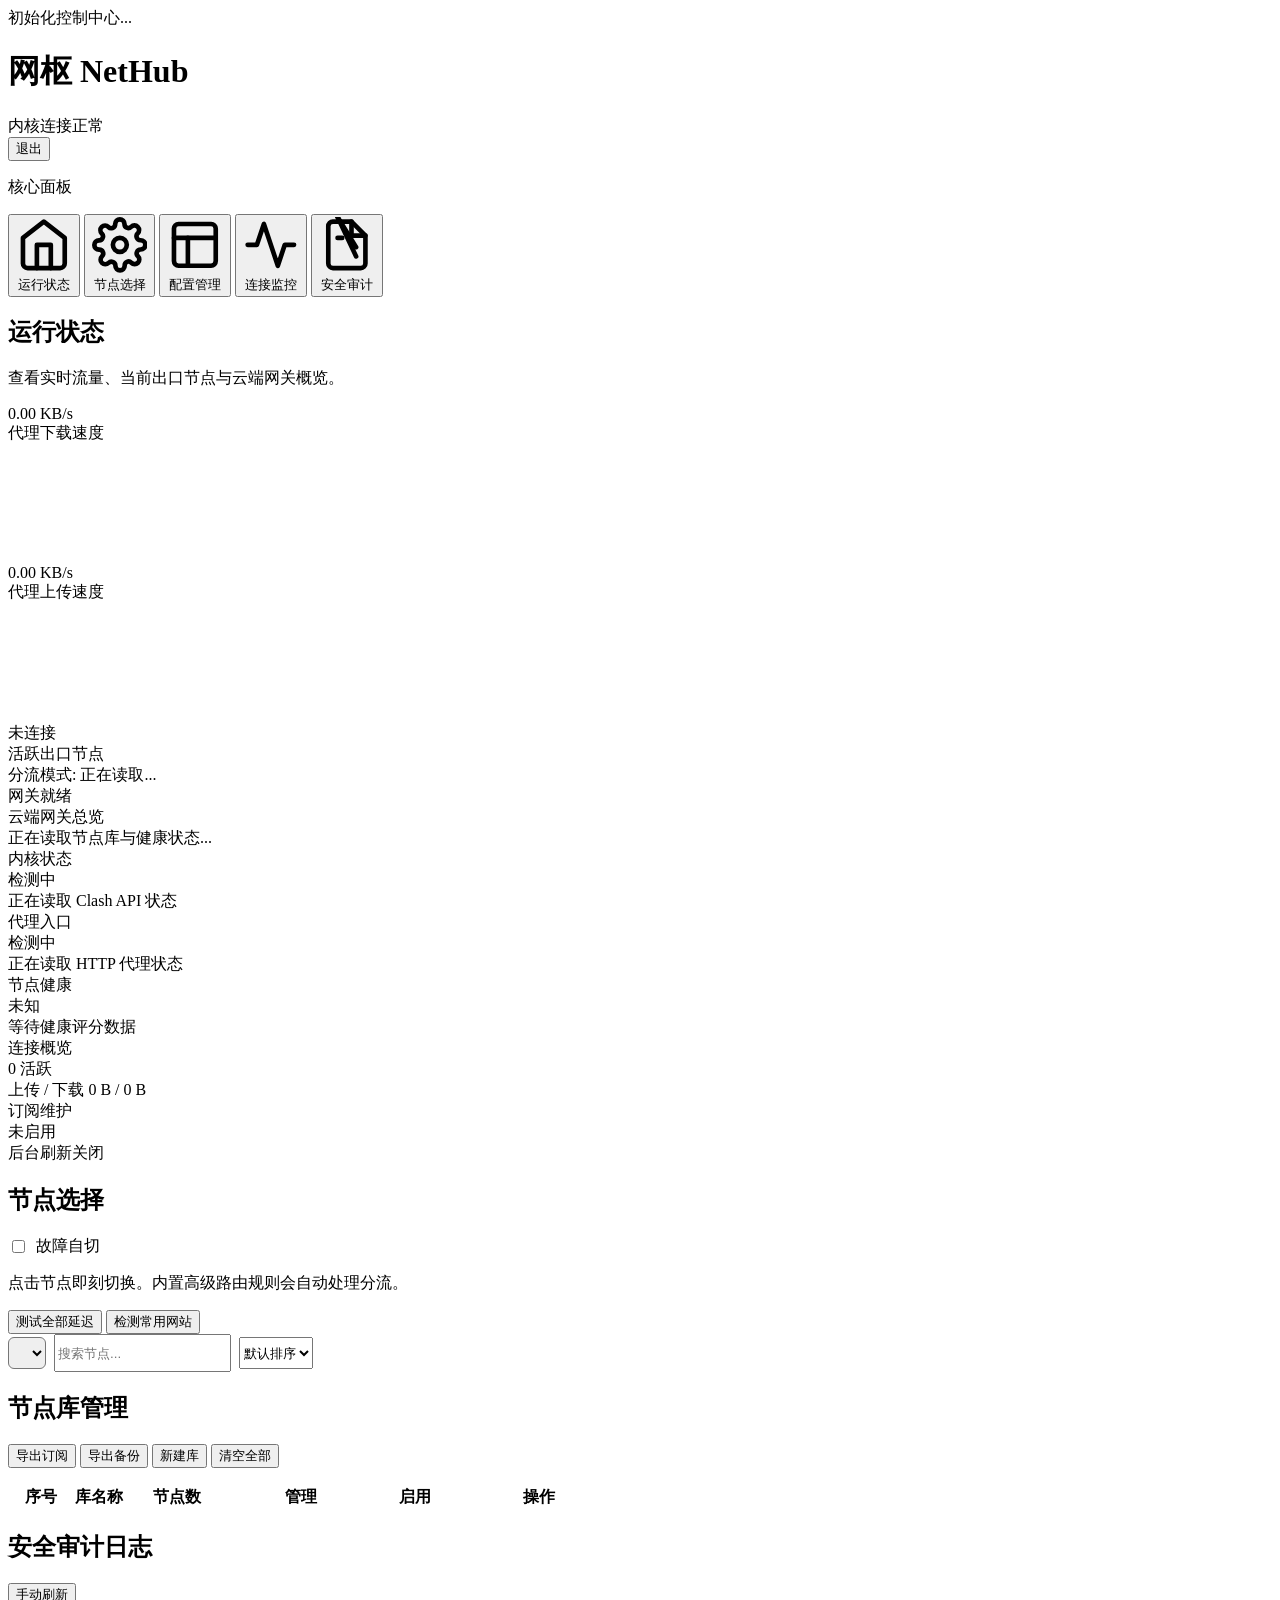
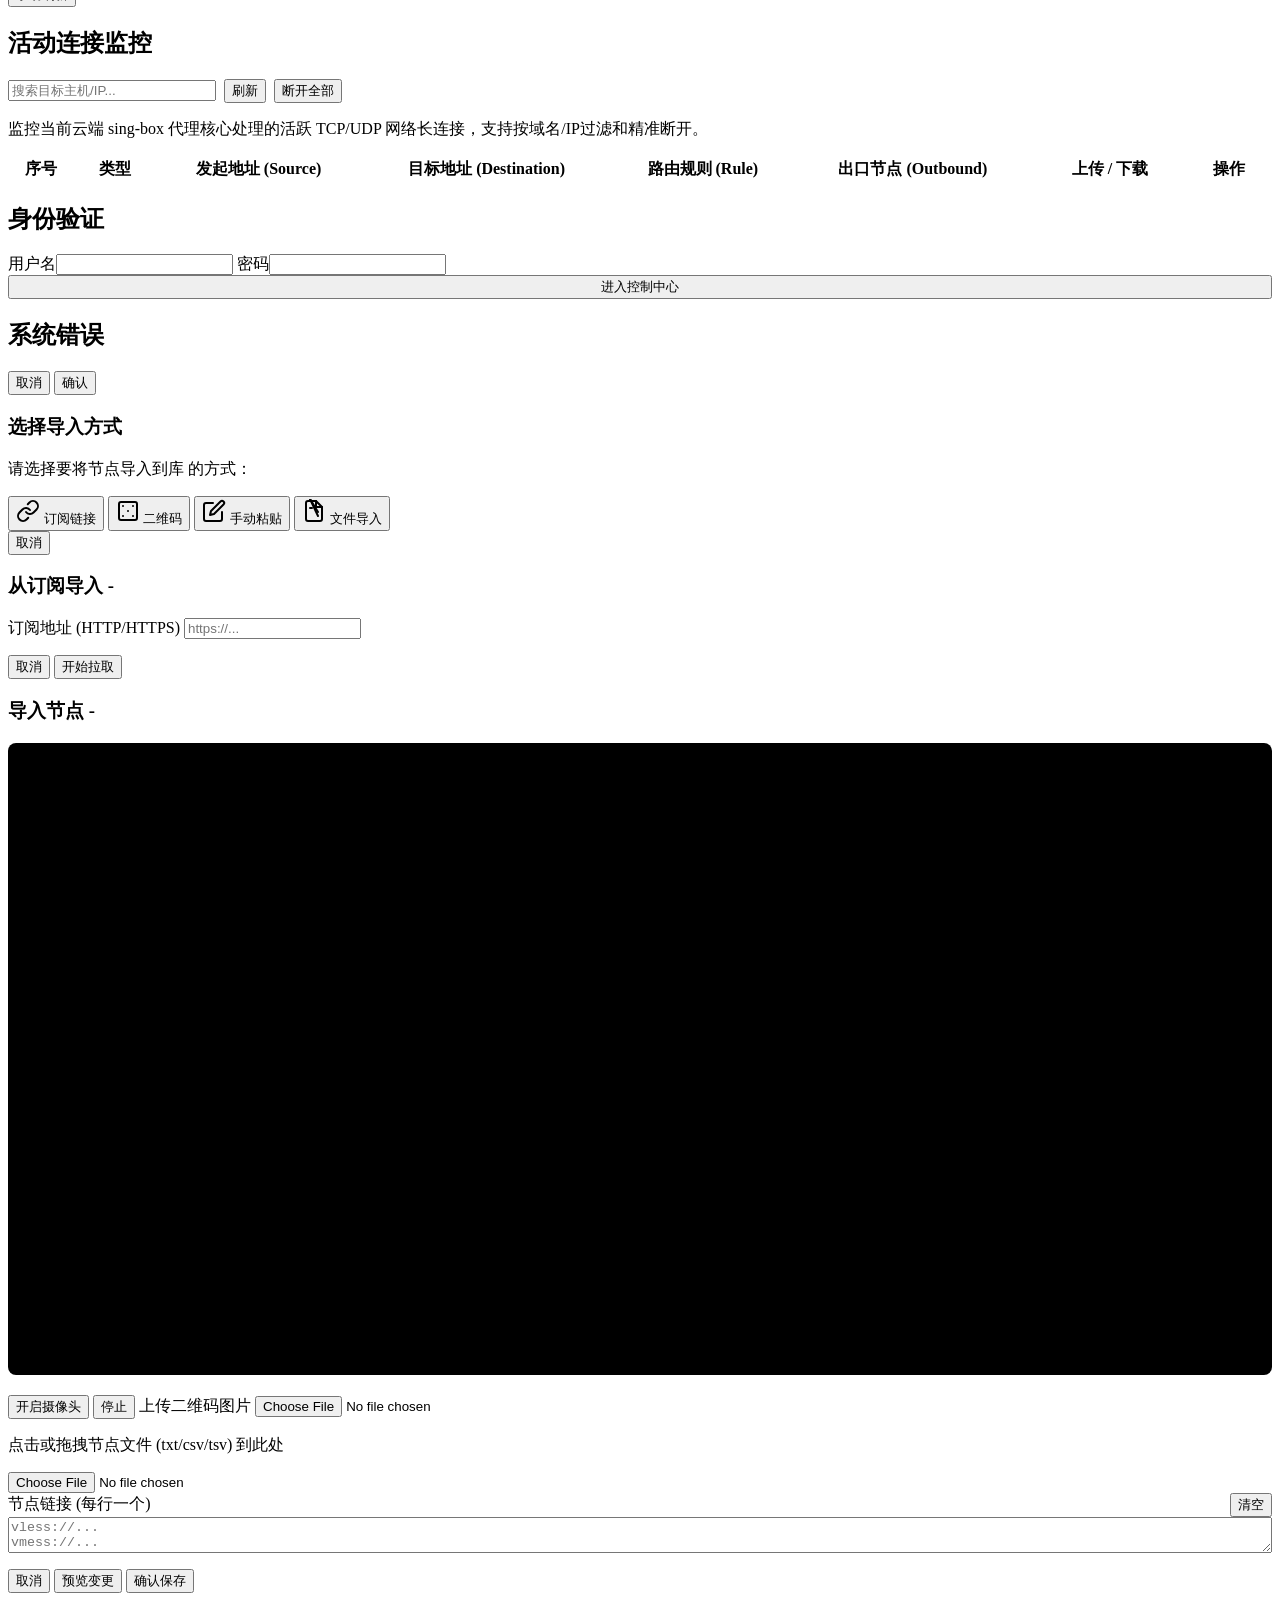
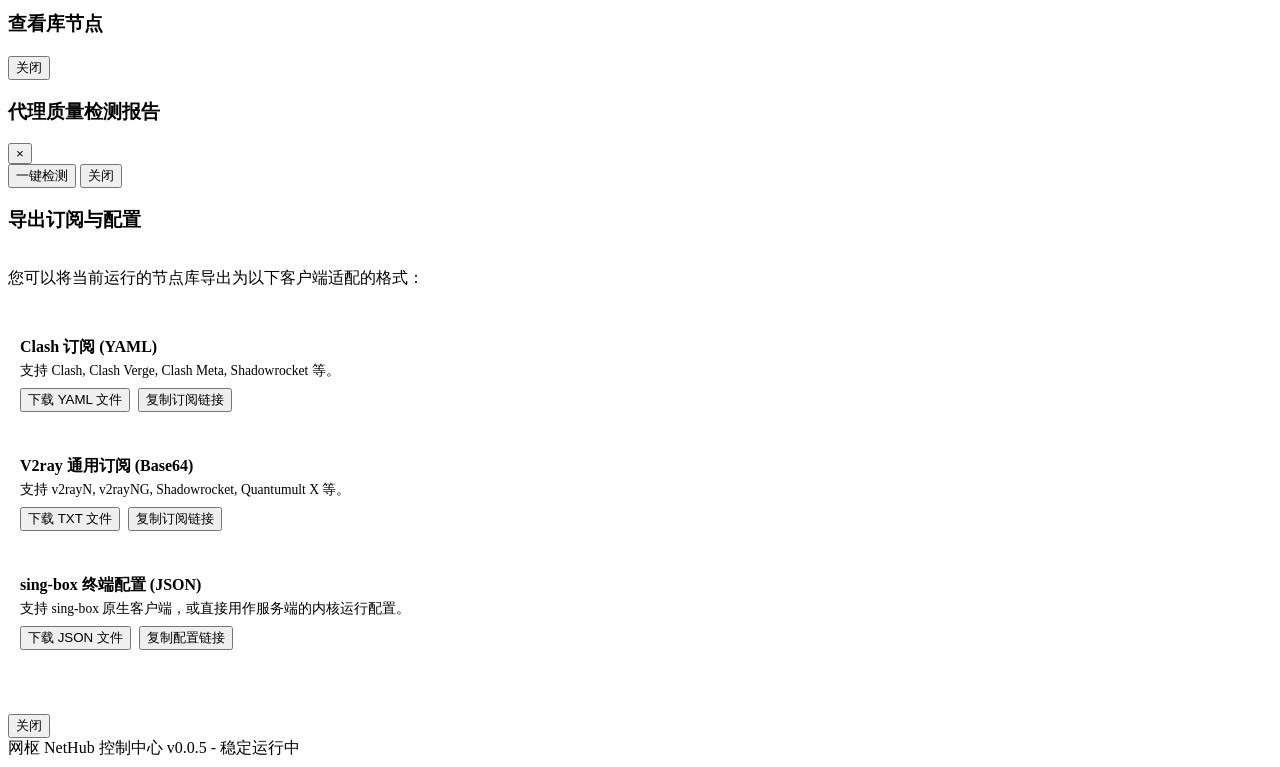
==== commit e5c4011b: "docs: 更新修改内容到更新日志，并将版本号升级到0.0.5" ====
--- a/panel/static/index.html
+++ b/panel/static/index.html
@@ -301,7 +301,7 @@
   <!-- 订阅导入弹窗 -->
   <div id="modal-import-sub" class="modal-overlay hidden">
     <div class="modal">
-      <div class="modal-head"><h3>从订阅导入 - <span id="import-target-name" class="tag"></span></h3></div>
+      <div class="modal-head"><h3>从订阅导入 - <span id="import-target-name-sub" class="tag"></span></h3></div>
       <form id="vault-sub-form">
         <div class="modal-body">
           <label class="field">
@@ -442,8 +442,8 @@
   </div>
 
   <footer class="footer">
-    <span>网枢 NetHub 控制中心 v0.0.4 - 稳定运行中</span>
+    <span>网枢 NetHub 控制中心 v0.0.5 - 稳定运行中</span>
   </footer>
-  <script src="/static/app.js?v=0.0.4-20260511-import-restore"></script>
+  <script src="/static/app.js?v=0.0.5-20260511-release"></script>
 </body>
 </html>
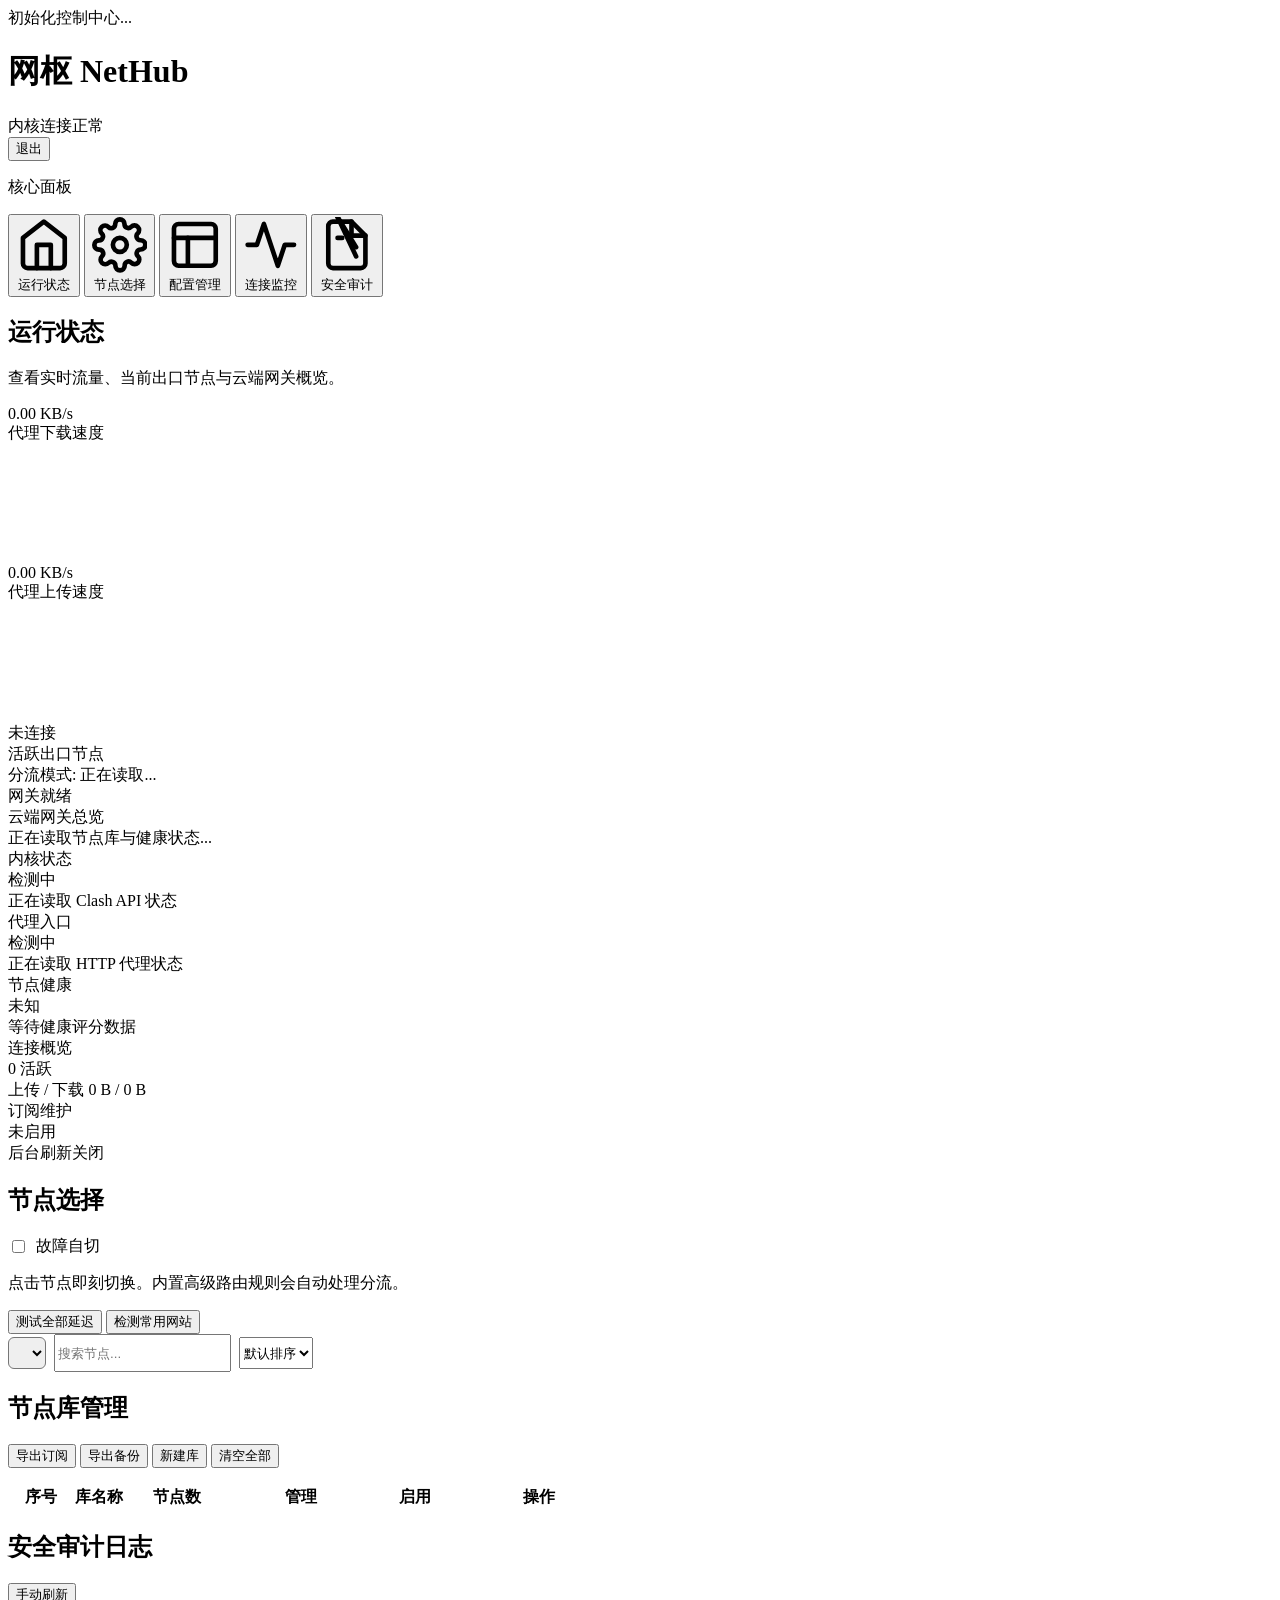
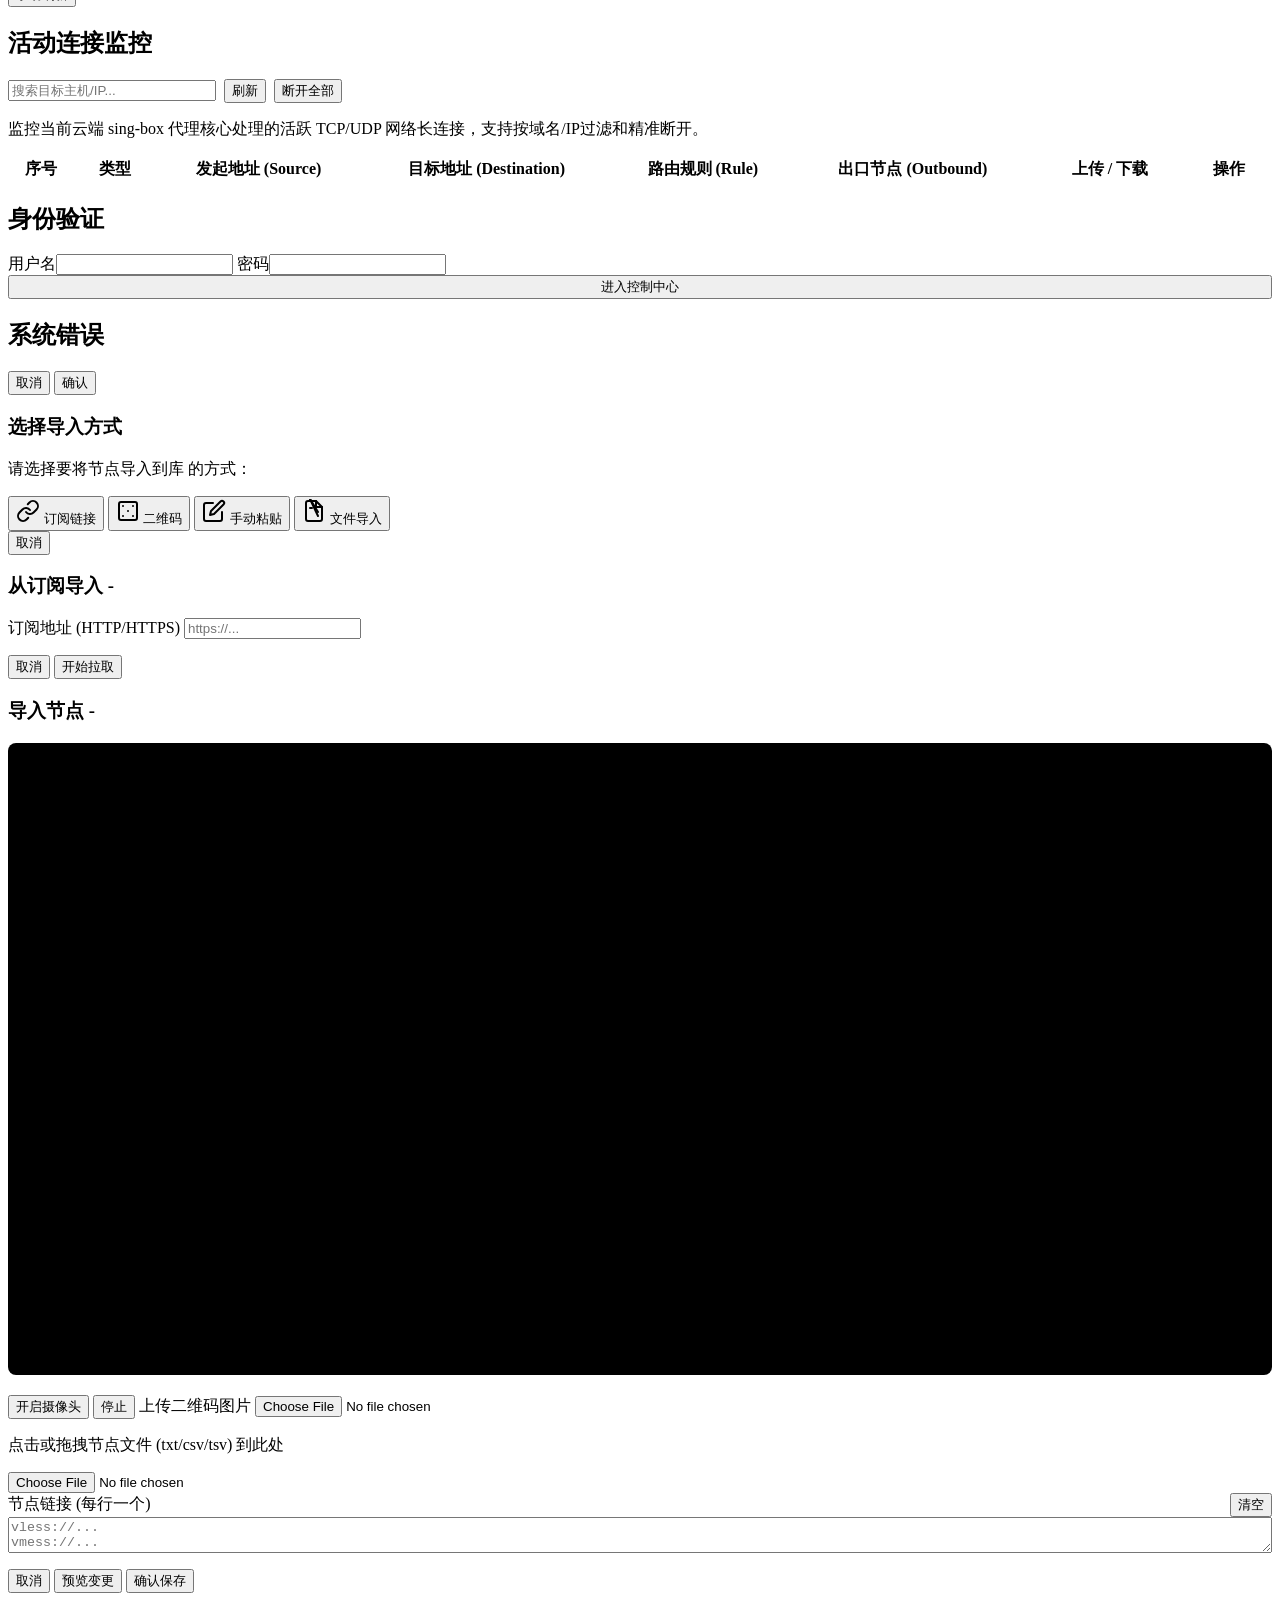
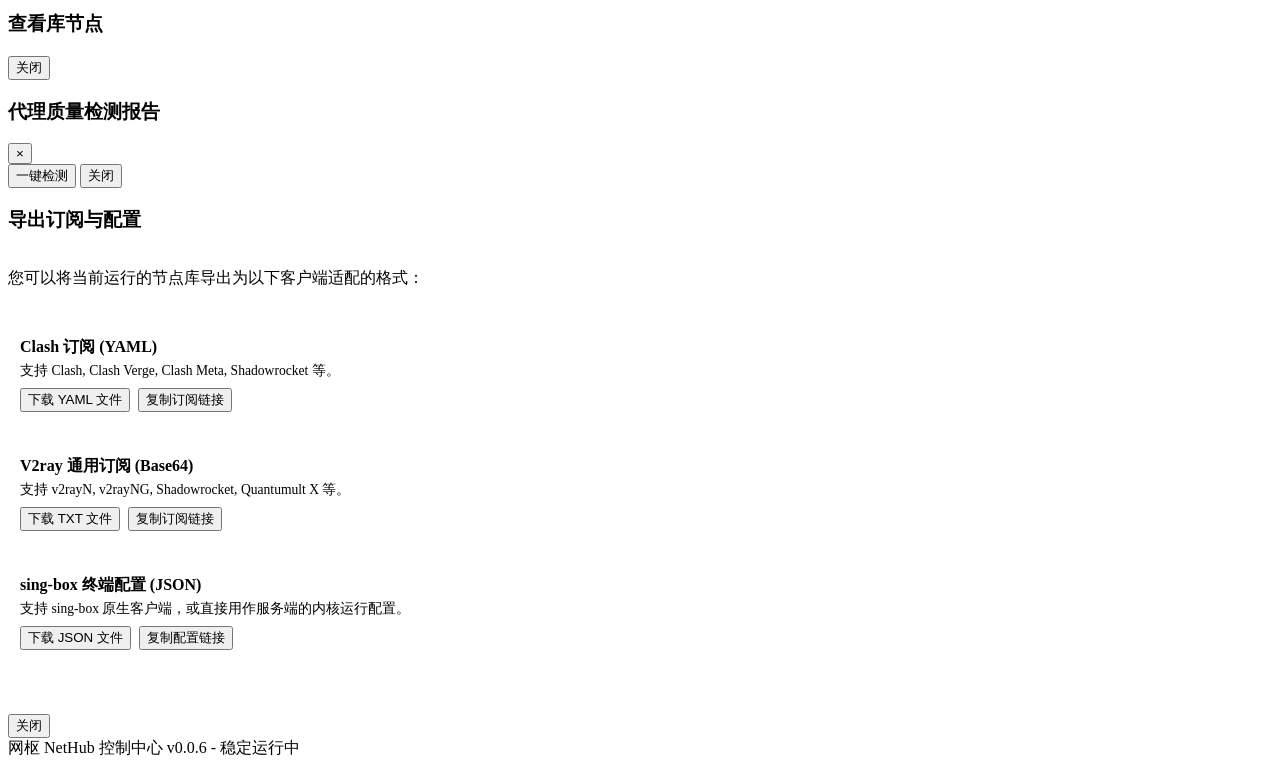
==== commit f410f117: "feat: 代理鉴权热重载时自动强制切断旧连接，并更新版本至0.0.6" ====
--- a/panel/static/index.html
+++ b/panel/static/index.html
@@ -442,8 +442,8 @@
   </div>
 
   <footer class="footer">
-    <span>网枢 NetHub 控制中心 v0.0.5 - 稳定运行中</span>
+    <span>网枢 NetHub 控制中心 v0.0.6 - 稳定运行中</span>
   </footer>
-  <script src="/static/app.js?v=0.0.5-20260511-release"></script>
+  <script src="/static/app.js?v=0.0.6-20260512-release"></script>
 </body>
 </html>
